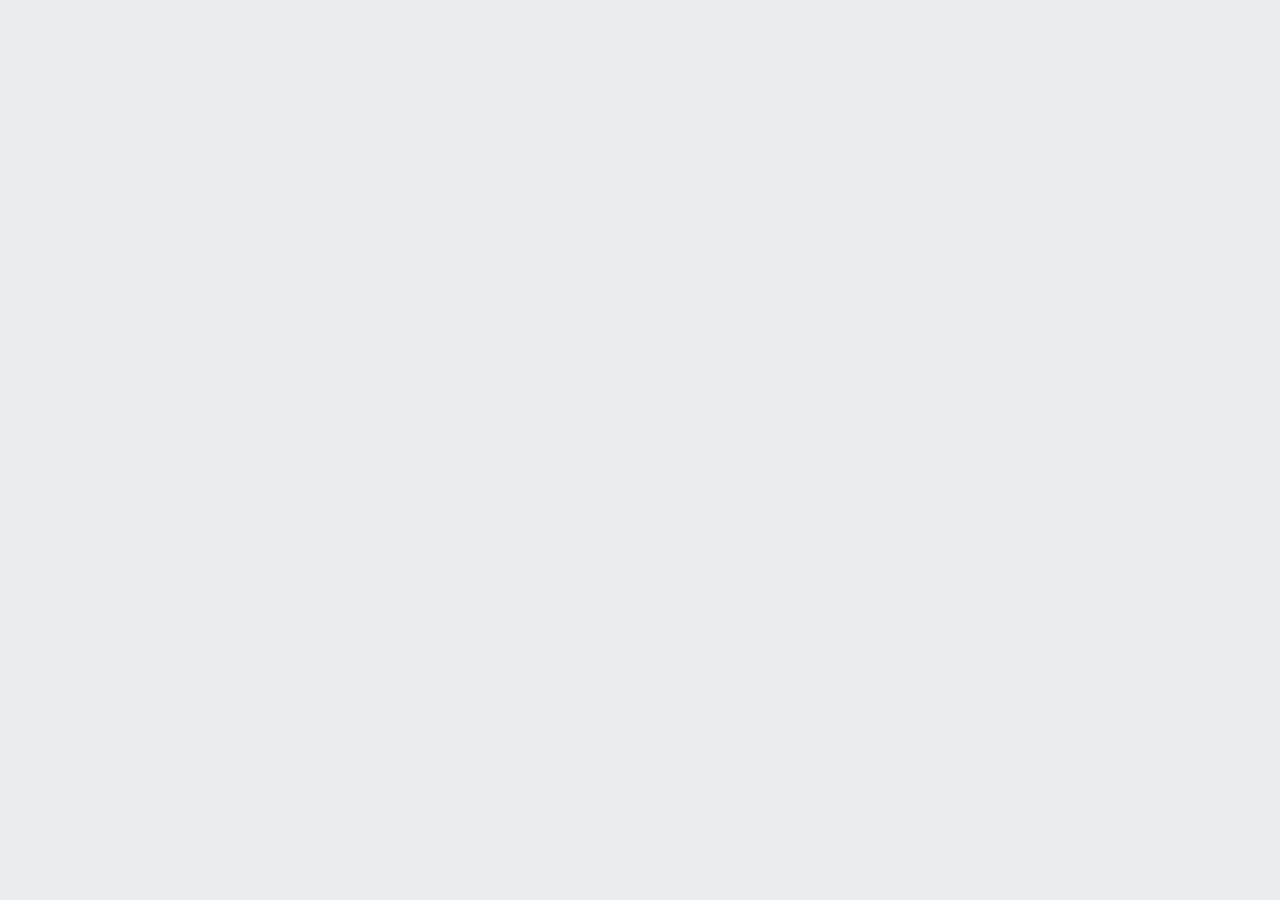
==== alura/index.html @ f1cfafd0 "Add files via upload" ====
<!DOCTYPE html>
<html>
<head>
    <meta charset="UTF-8">
    <meta name="viewport" content="width=device-width, initial-scale=1.0">
    <title>AluraBooks</title>
    <link rel="stylesheet" href="styles.css">
</head>
---- alura/styles.css ----
:root {
    --cor-de-fundo: #EBECEE;
}
body {
    background-color: var(--cor-de-fundo) ;
}
h1 {
    background-color: white;
}
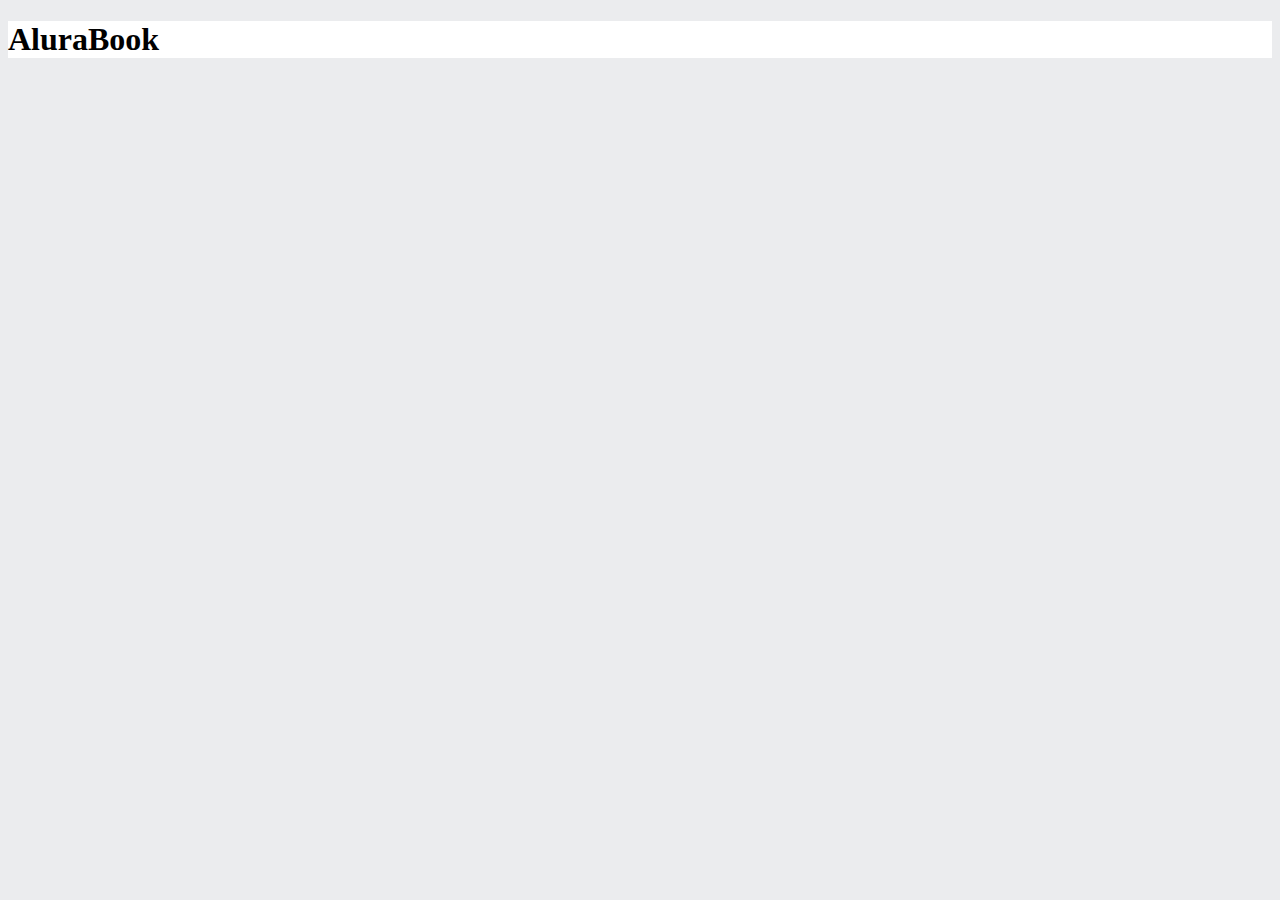
==== commit fff119a4: "Add files via upload" ====
--- a/alura/index.html
+++ b/alura/index.html
@@ -1,8 +1,12 @@
 <!DOCTYPE html>
 <html>
-<head>
+  <head>
     <meta charset="UTF-8">
     <meta name="viewport" content="width=device-width, initial-scale=1.0">
     <title>AluraBooks</title>
     <link rel="stylesheet" href="styles.css">
 </head>
+<body>
+    <h1>AluraBook</h1>
+</body>
+</html>
